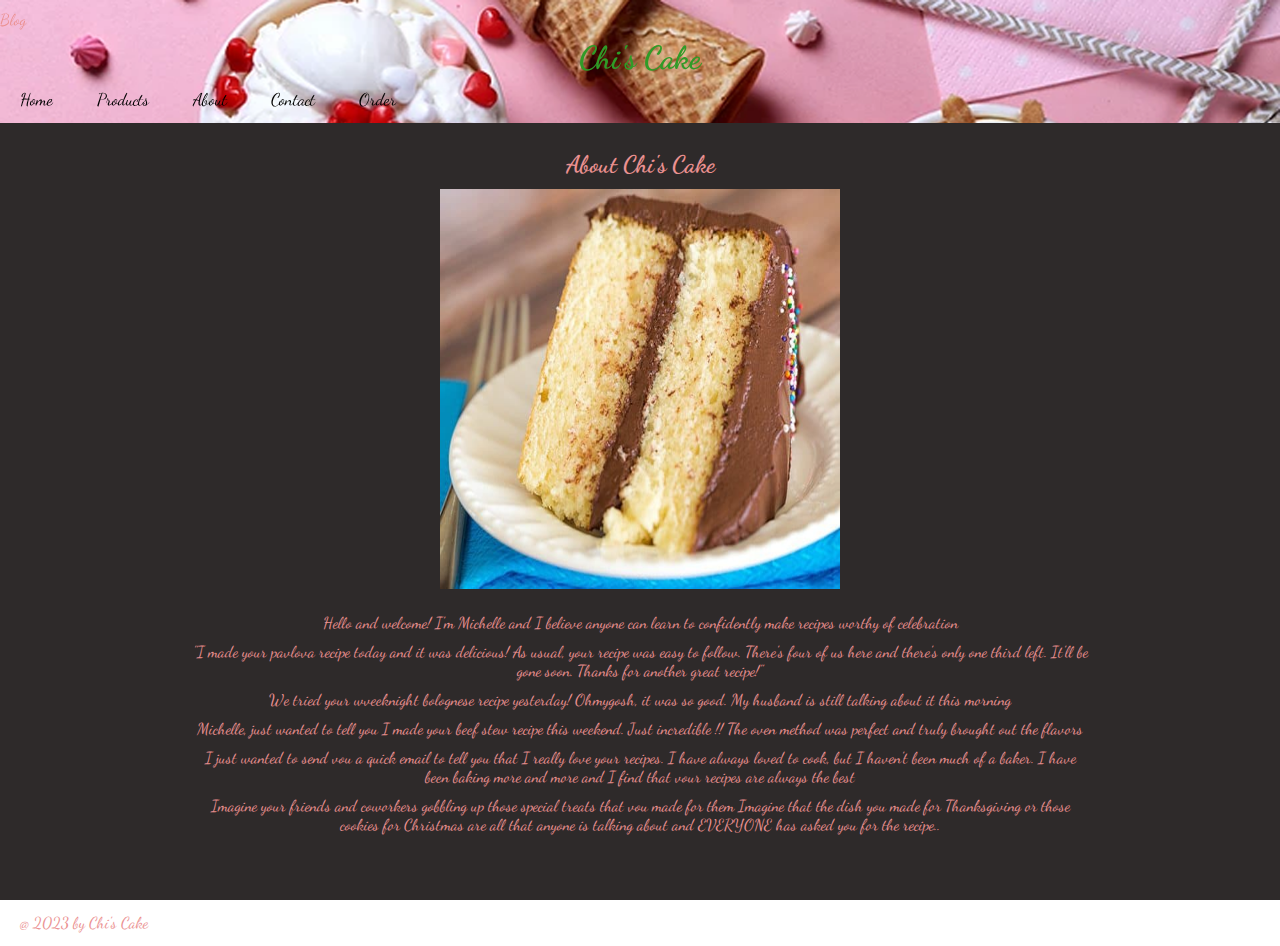
==== about.html @ 035806be "Add files via upload" ====
<!DOCTYPE html>
<html lang="en">

<head>
    <meta charset="UTF-8">
    <meta http-equiv="X-UA-Compatible" content="IE=edge">
    <meta name="viewport" content="width=device-width, initial-scale=1.0">
    <title>Chi's Cake Blog</title>
    <link rel="stylesheet" href="./css/style.css">
    <link rel="preconnect" href="https://fonts.googleapis.com">
    <link rel="preconnect" href="https://fonts.gstatic.com" crossorigin>
    <link href="https://fonts.googleapis.com/css2?family=Dancing+Script&display=swap" rel="stylesheet">

</head>

<body>
    <!-- Phần đầu-->
    <header>
        <p>Blog</p>
        <h1>Chi's Cake</h1>
        <nav>
            <ul>
                <li><a href="./index.html">Home</a></li>
                <li>

                    <a>Products</a>
                    <ol>
                        <li><a href="./details-1.html">Classic Yellow Cake</a></li>
                        <li><a href="./details-2.html">Coconut Bundt Cake</a></li>
                        <li><a href="./details-3.html">Cream Cheese Pound Cake</a></li>
                        <li><a href="./details-4.html">German Chocolate Cake</a></li>
                    </ol>
                </li>
                <li><a href="./about.html">About</a></li>
                <li><a href="./contact.html">Contact</a></li>
                <li><a href="./order.html">Order</a></li>
            </ul>
        </nav>

    </header>
    <!-- Phần thân -->
    <main>
        <!-- About Chi's Cake -->
        <h2>About Chi's Cake</h2>
        <img src="./images/yellow-cake-chocolate-frosting.jpg" alt="cake">
        <p>Hello and welcome! I'm Michelle and I believe anyone can learn to confidently make recipes worthy of celebration</p>
        <p>"I made your pavlova recipe today and it was delicious! As usual, your recipe was easy to follow. There's four of us here and there's only one third left. It'll be gone soon. Thanks for another great recipe!"</p>
        <p> We tried your wveeknight bolognese recipe yesterday! Ohmygosh, it was so good. My husband is still talking about it this morning</p>
        <p>Michelle, just wanted to tell you I made your beef stew recipe this weekend. Just incredible !! The oven method was perfect and truly brought out the flavors</p>
        <p> I just wanted to send vou a quick email to tell you that I really love your recipes. I have always loved to cook, but I haven't been much of a baker. I have been baking more and more and I find that vour recipes are always the best</p>
        <p>Imagine your friends and coworkers gobbling up those special treats that vou made for them Imagine that the dish you made for Thanksgiving or those cookies for Christmas are all that anyone is talking about and EVERYONE has asked you for the recipe..</p>
    </main>
    <footer>
        <p>@ 2023 by Chi's Cake</p>
    </footer>
</body>

</html>
---- css/style.css ----
* {
    padding: 0;
    margin: 0;
    box-sizing: border-box;
}

html {
    font-family: 'Dancing Script', cursive;
    font-size: 16px;
    color: #eb9191;
    background-color: rgb(46, 42, 42);
}

body {
    position: relative;
}

header {
    background: url(../images/banner.png) top center / cover no-repeat;
    height: 123px;
    position: fixed;
    width: 100%;
    top: 0;
}

h1 {
    font-size: 2em;
    /* background-color: rgba(233, 213, 127, 0.8); */
    text-align: center;
    color: #309b27;
}

h2 {
    font-size: 1.5em;
}

h3 {
    font-size: 1.17em;
}

h4 {
    font-size: 1em;
}

h5 {
    font-size: 0.83em;
}

h6 {
    font-size: .67em;
}


/* nav {
    position: absolute;
} */

nav li {
    list-style-type: none;
}

nav ul>li {
    display: inline-block;
    position: relative;
}

nav ul>li a {
    text-decoration: none;
    color: #000000;
    line-height: 46px;
    padding: 0 20px;
    font-size: 17px;
}

nav ul>li:hover,
ol li:hover {
    background-color: #f3eded;
}

nav ul>li:hover>a {
    color: rgb(138, 82, 8);
}

nav ol {
    display: none;
    position: absolute;
    background-color: #e0bdbd;
}

ol li {
    width: 200px;
    display: block;
}

ol li:hover a {
    color: #000000;
}

nav ul>li:hover ol {
    display: block;
}


/* main */

img {
    width: 400px;
    height: 400px;
    margin: 10px 0;
}

main {
    margin: 150px auto 66px;
    width: 70%;
    text-align: center;
}

p {
    margin: 10px 0;
}

main a:link {
    display: block;
    line-height: 26px;
    color: red;
    text-decoration: none;
    background-color: rgb(95, 99, 100);
}

main a:visited {
    display: block;
    line-height: 26px;
    text-decoration: none;
    background-color: rgb(95, 99, 100);
    color: rgb(10, 10, 10);
}

main a:hover {
    display: block;
    line-height: 26px;
    text-decoration: none;
    background-color: rgb(95, 99, 100);
    color: #08973f;
}

main a:active {
    display: block;
    line-height: 26px;
    text-decoration: none;
    background-color: rgb(95, 99, 100);
    color: rgb(19, 184, 206);
}


/* footer */

footer {
    background-color: #ffffff;
    line-height: 26px;
    position: absolute;
    width: 100%;
}

footer p {
    margin-left: 20px;
}
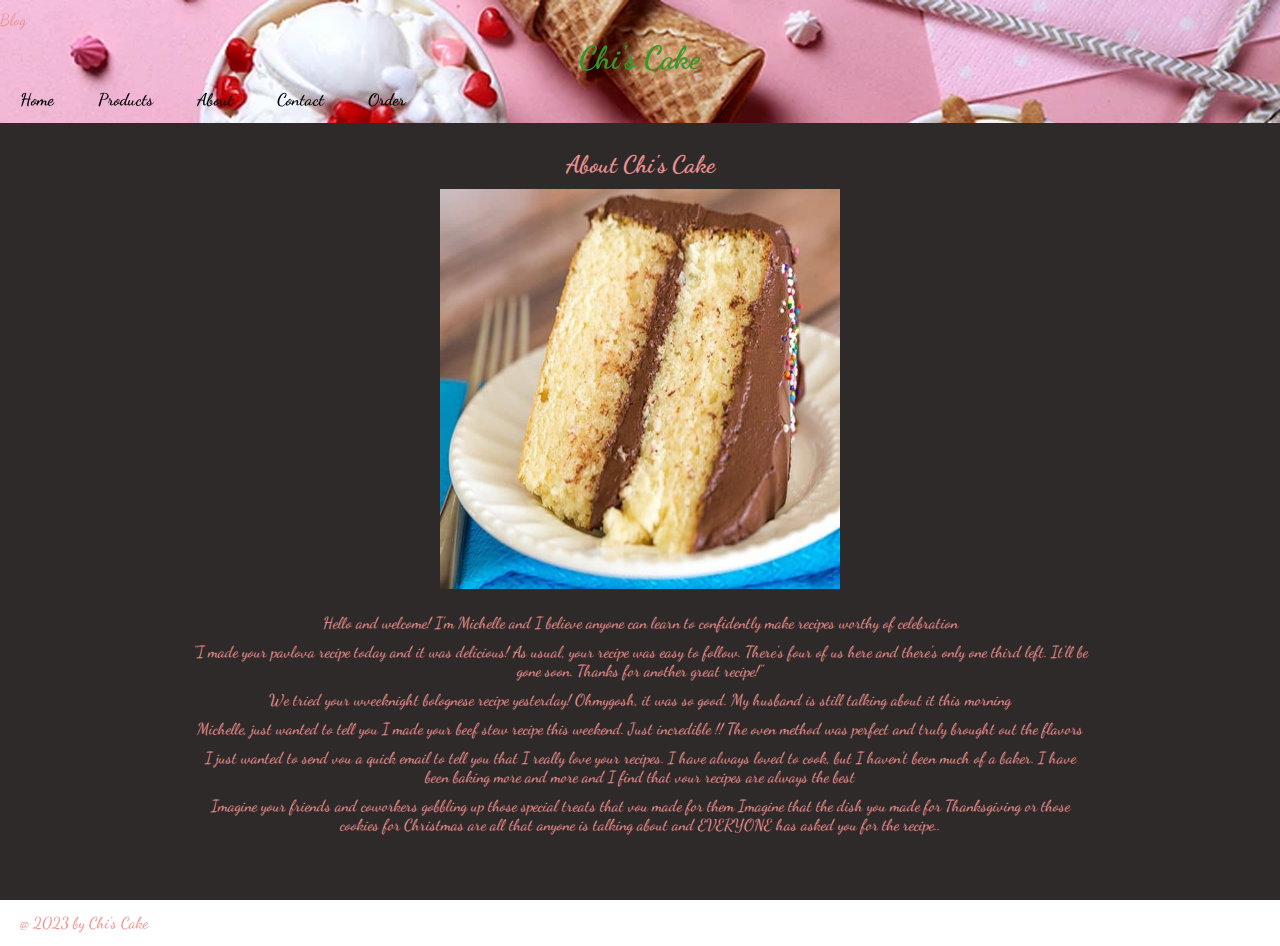
==== commit 0f2ad2fd: "Update about.html" ====
--- a/about.html
+++ b/about.html
@@ -20,10 +20,10 @@
         <h1>Chi's Cake</h1>
         <nav>
             <ul>
-                <li><a href="./index.html">Home</a></li>
+                <li><a href="./index.html"><b>Home</b></a></li>
                 <li>
 
-                    <a>Products</a>
+                    <a><b>Products</b></a>
                     <ol>
                         <li><a href="./details-1.html">Classic Yellow Cake</a></li>
                         <li><a href="./details-2.html">Coconut Bundt Cake</a></li>
@@ -31,9 +31,9 @@
                         <li><a href="./details-4.html">German Chocolate Cake</a></li>
                     </ol>
                 </li>
-                <li><a href="./about.html">About</a></li>
-                <li><a href="./contact.html">Contact</a></li>
-                <li><a href="./order.html">Order</a></li>
+                <li><a href="./about.html"><b>About</b></a></li>
+                <li><a href="./contact.html"><b>Contact</b></a></li>
+                <li><a href="./order.html"><b>Order</b></a></li>
             </ul>
         </nav>
 
@@ -55,4 +55,4 @@
     </footer>
 </body>
 
-</html>+</html>
